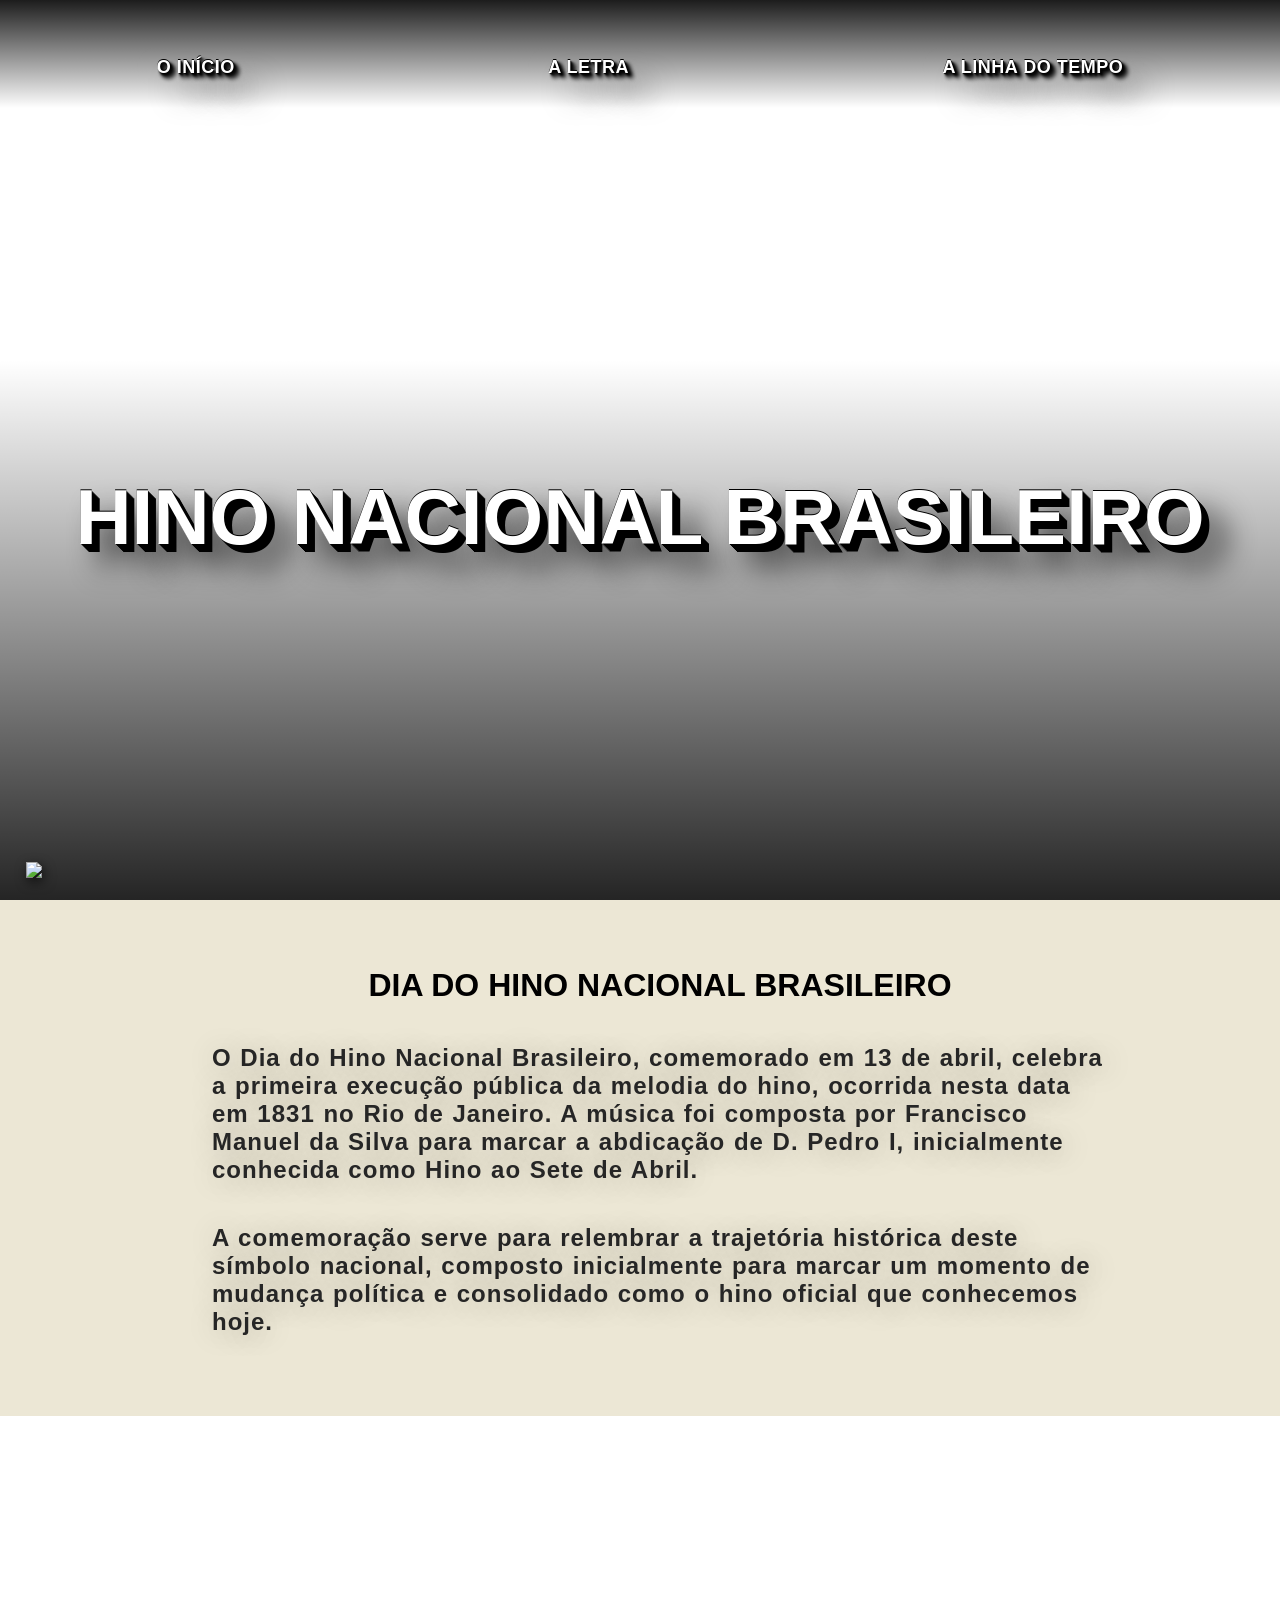
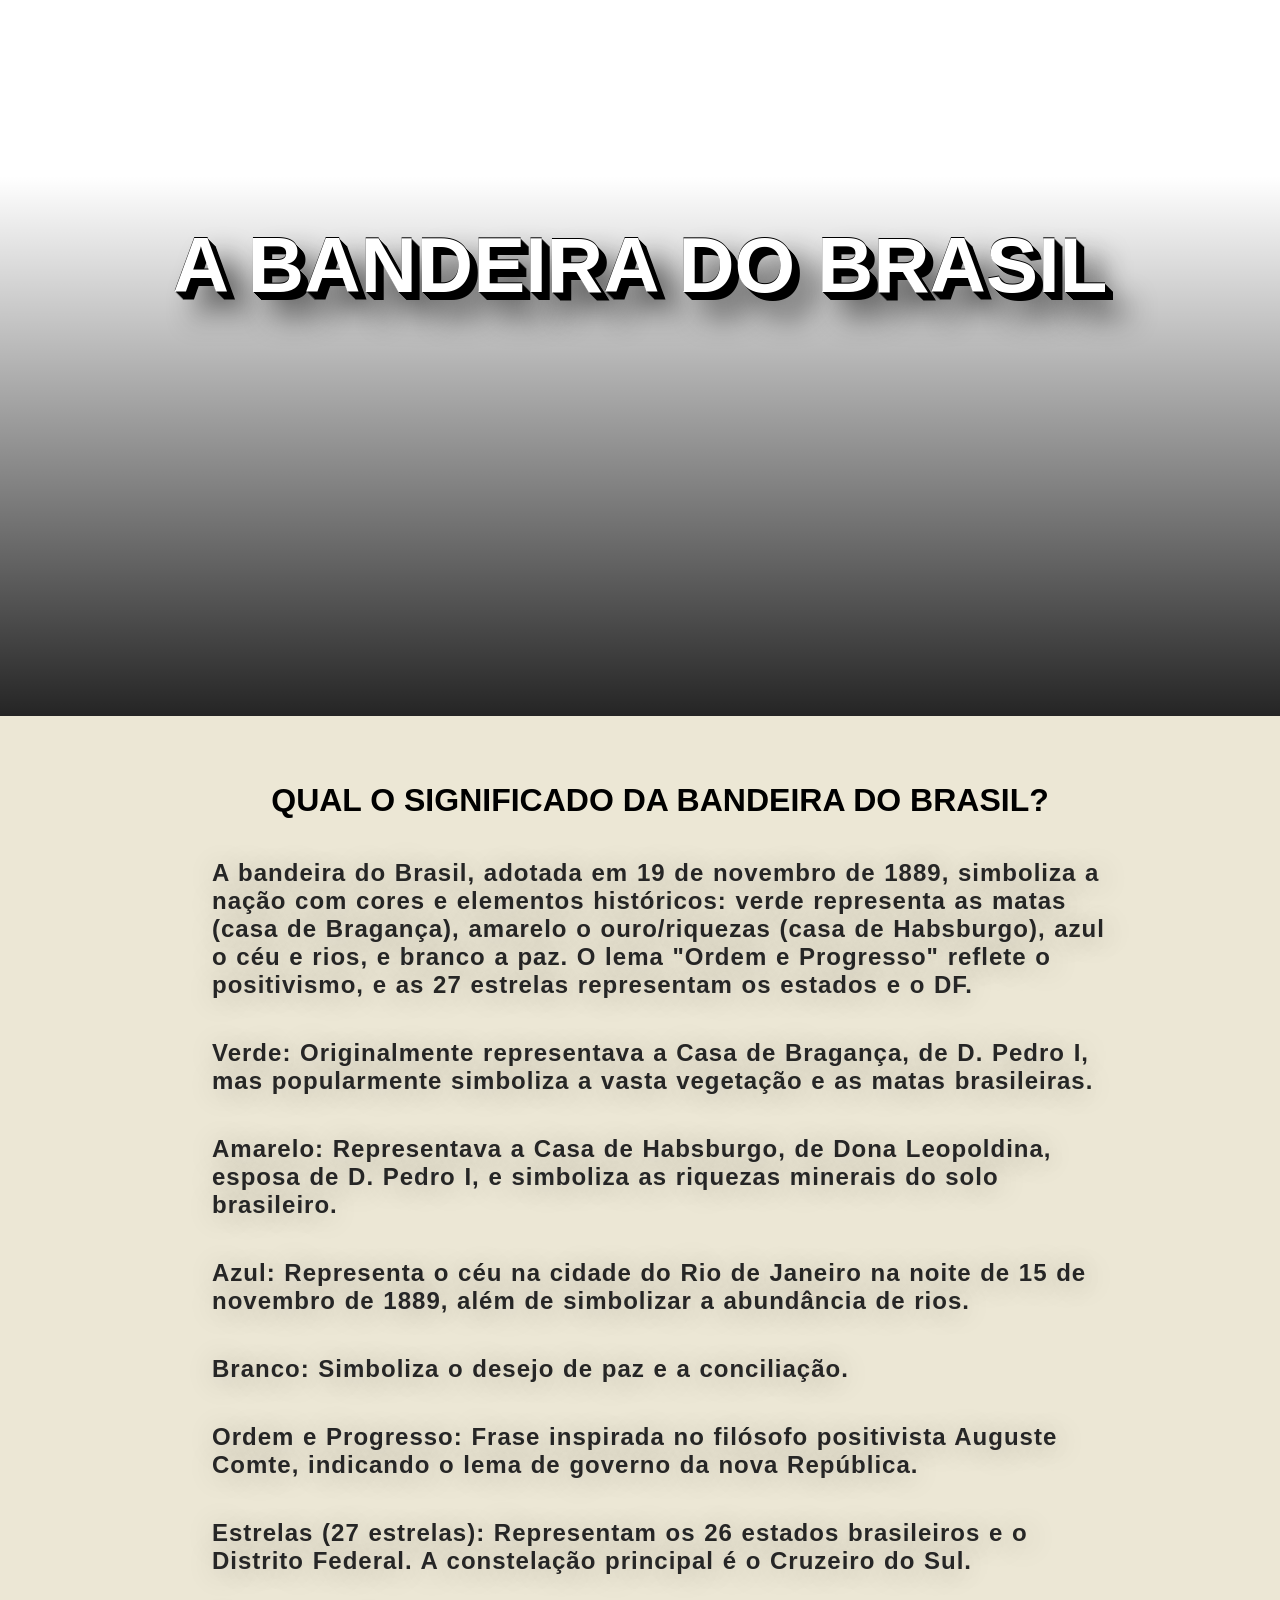
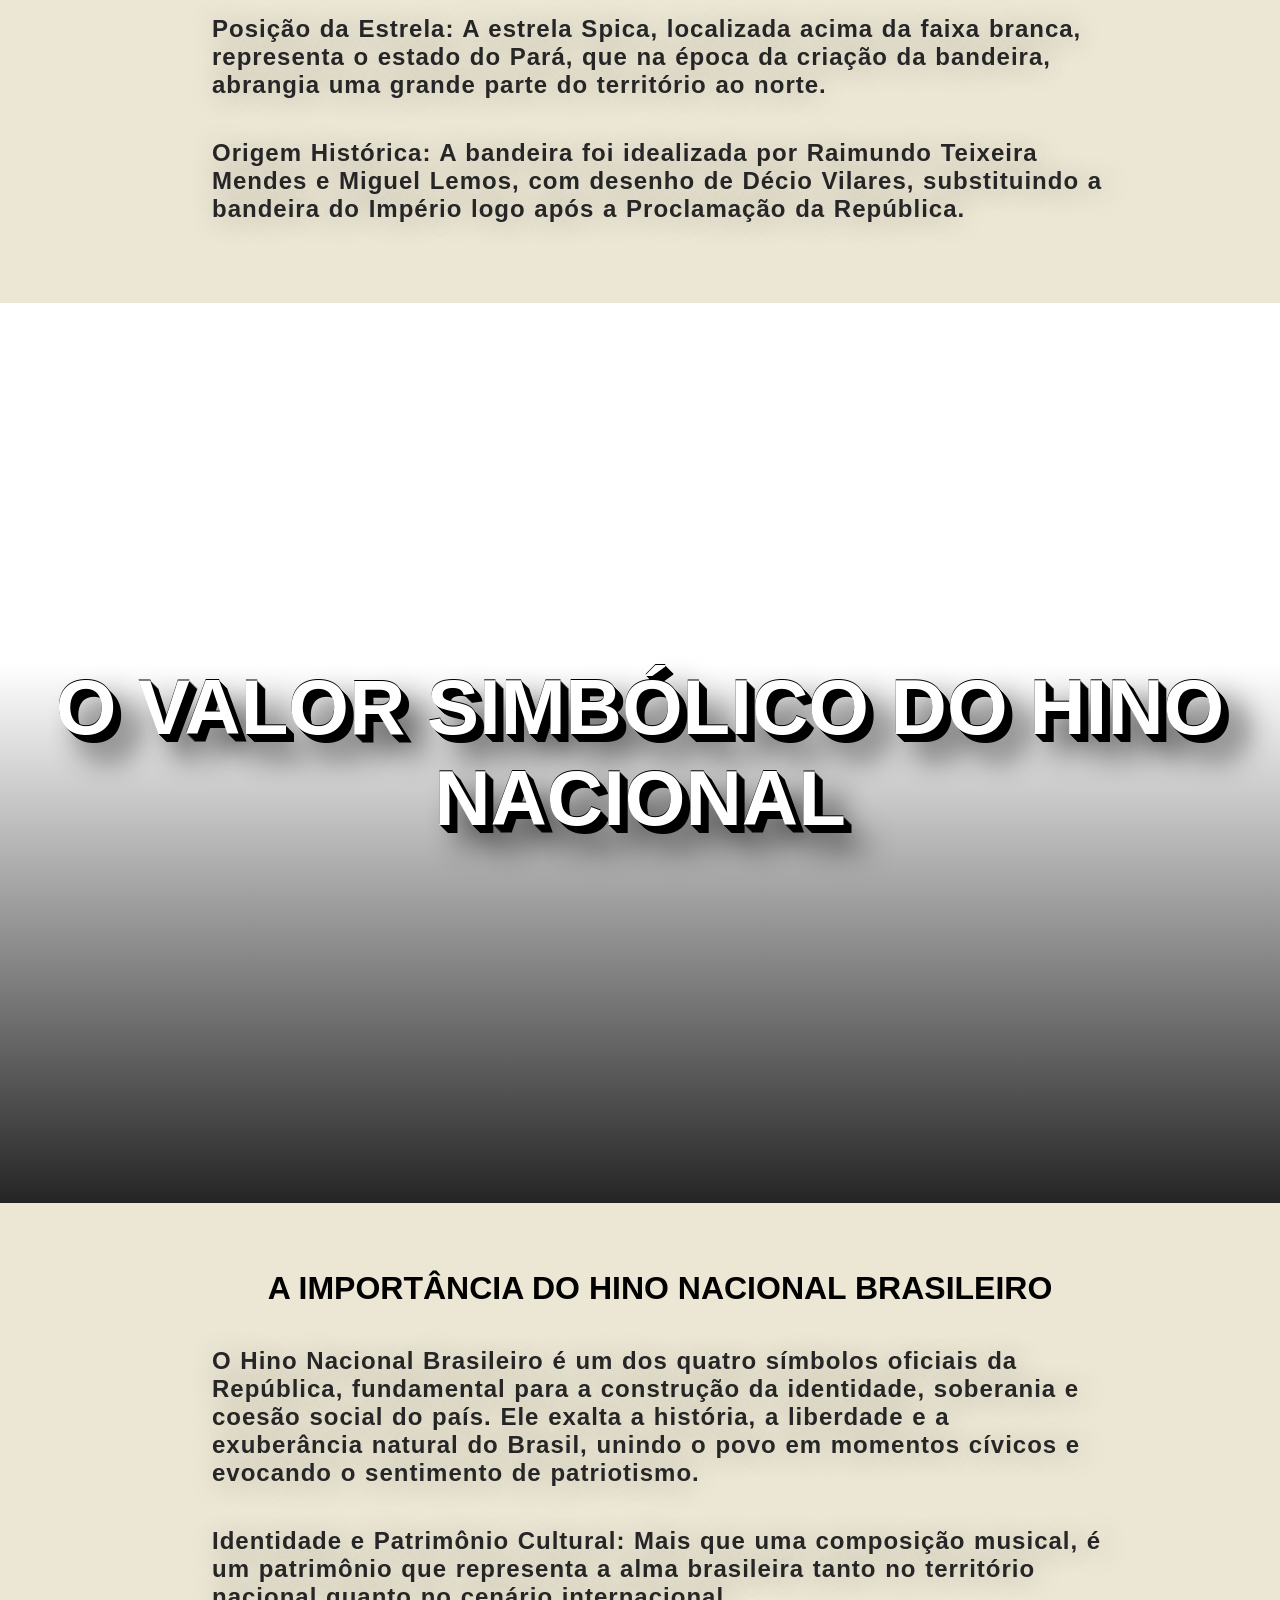
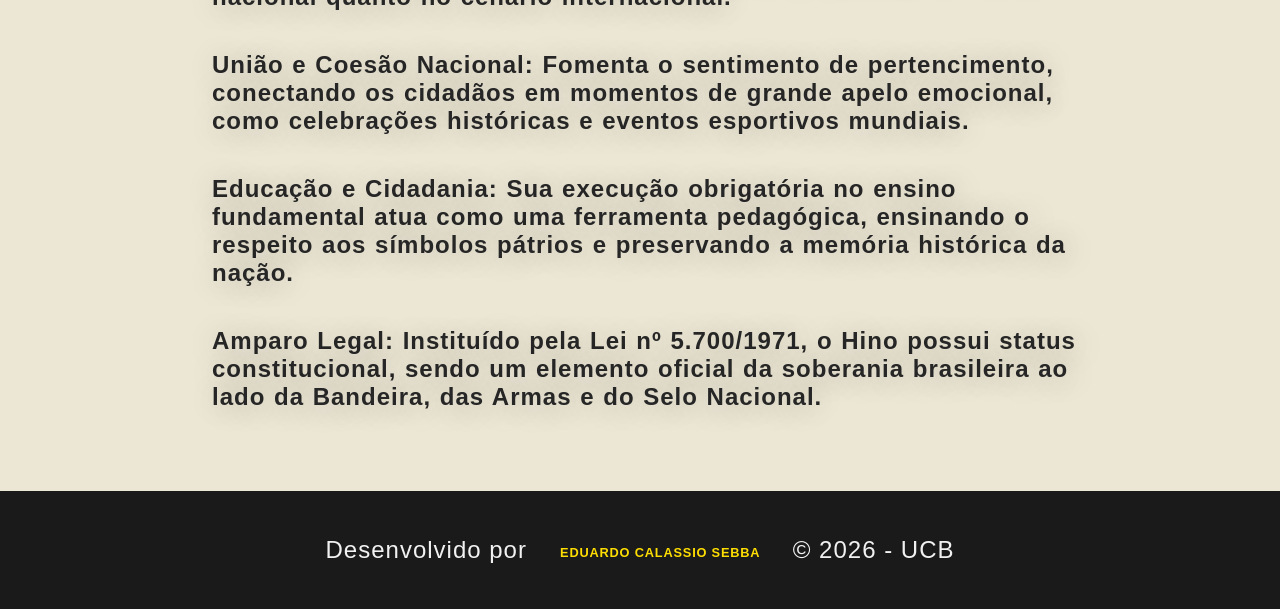
==== index.html @ aea3772c "first commit" ====
<!DOCTYPE html>
<html lang="en">

<head>
    <meta charset="UTF-8">
    <meta name="viewport" content="width=device-width, initial-scale=1.0">
    <title>Document</title>
    <link rel="stylesheet" href="hinov2.css">
</head>

<body>
    <a href="index.html" class="logo-link">
        <img src="images/logo.png" class="logo">
    </a>

    <div class="wrapper">


        <main>

            <section class="module parallax parallax-1">
                <nav>
                    <a href="index.html">O início</a>
                    <a href="hinoletra.html">A letra</a>
                    <a href="timeline.html">A linha do tempo</a>
                </nav>



                <h1>hino nacional brasileiro</h1>
            </section>
            <section class="module content">
                <div class="container">
                    <h2>Dia do Hino Nacional Brasileiro</h2>
                    <p>
                        O Dia do Hino Nacional Brasileiro, comemorado em 13 de abril, celebra a primeira execução
                        pública da melodia do hino, ocorrida nesta data em 1831 no Rio de Janeiro. A música foi composta
                        por Francisco Manuel da Silva para marcar a abdicação de D. Pedro I, inicialmente conhecida como
                        Hino ao Sete de Abril.
                    </p>
                    <p>
                        A comemoração serve para relembrar a trajetória histórica deste símbolo nacional, composto
                        inicialmente para marcar um momento de mudança política e consolidado como o hino oficial que
                        conhecemos hoje.
                    </p>


                </div>
            </section>

            <section class="module parallax parallax-2">
                <h1>A bandeira do Brasil</h1>

            </section>

            <section class="module content">
                <div class="container">
                    <h2>Qual o significado da bandeira do brasil?</h2>
                    <p>
                        A bandeira do Brasil, adotada em 19 de novembro de 1889, simboliza a nação com cores e elementos
                        históricos: verde representa as matas (casa de Bragança), amarelo o ouro/riquezas (casa de
                        Habsburgo), azul o céu e rios, e branco a paz. O lema "Ordem e Progresso" reflete o positivismo,
                        e as 27 estrelas representam os estados e o DF.
                    </p>
                    <p>
                        Verde: Originalmente representava a Casa de Bragança, de D. Pedro I, mas popularmente simboliza
                        a vasta vegetação e as matas brasileiras.
                    </p>
                    <p>
                        Amarelo: Representava a Casa de Habsburgo, de Dona Leopoldina, esposa de D. Pedro I, e simboliza
                        as riquezas minerais do solo brasileiro.
                    </p>
                    <p>
                        Azul: Representa o céu na cidade do Rio de Janeiro na noite de 15 de novembro de 1889, além de
                        simbolizar a abundância de rios.
                    </p>
                    <p>
                        Branco: Simboliza o desejo de paz e a conciliação.
                    </p>
                    <p>
                        Ordem e Progresso: Frase inspirada no filósofo positivista Auguste Comte, indicando o lema de
                        governo da nova República.
                    </p>
                    <p>
                        Estrelas (27 estrelas): Representam os 26 estados brasileiros e o Distrito Federal. A
                        constelação principal é o Cruzeiro do Sul.
                    </p>
                    <p>
                        Posição da Estrela: A estrela Spica, localizada acima da faixa branca, representa o estado do
                        Pará, que na época da criação da bandeira, abrangia uma grande parte do território ao norte.
                    </p>
                    <p>
                        Origem Histórica: A bandeira foi idealizada por Raimundo Teixeira Mendes e Miguel Lemos, com
                        desenho de Décio Vilares, substituindo a bandeira do Império logo após a Proclamação da
                        República.
                    </p>
                </div>
            </section>

            <section class="module parallax parallax-3">
                <h1>O Valor Simbólico do Hino Nacional</h1>
            </section>

            <section class="module content">
                <div class="container">
                    <h2>A importância do hino nacional brasileiro</h2>
                    <p>
                        O Hino Nacional Brasileiro é um dos quatro símbolos oficiais da República, fundamental para a
                        construção da identidade, soberania e coesão social do país. Ele exalta a história, a liberdade
                        e a exuberância natural do Brasil, unindo o povo em momentos cívicos e evocando o sentimento de
                        patriotismo.
                    </p>
                    <p>
                        Identidade e Patrimônio Cultural: Mais que uma composição musical, é um patrimônio que
                        representa a alma brasileira tanto no território nacional quanto no cenário internacional.
                    </p>
                    <p>
                        União e Coesão Nacional: Fomenta o sentimento de pertencimento, conectando os cidadãos em
                        momentos de grande apelo emocional, como celebrações históricas e eventos esportivos mundiais.
                    </p>
                    <p>
                        Educação e Cidadania: Sua execução obrigatória no ensino fundamental atua como uma ferramenta
                        pedagógica, ensinando o respeito aos símbolos pátrios e preservando a memória histórica da
                        nação.
                    </p>
                    <p>
                        Amparo Legal: Instituído pela Lei nº 5.700/1971, o Hino possui status constitucional, sendo um
                        elemento oficial da soberania brasileira ao lado da Bandeira, das Armas e do Selo Nacional.
                    </p>

                </div>
            </section>

            <footer class="footer">

                <p>Desenvolvido por <strong>Eduardo Calassio Sebba</strong> &copy; 2026 - UCB</p>
            </footer>
            
        </main>
    </div>

</body>

</html>
---- hinov2.css ----
body {
    margin: 0;
    padding: 0;
    color: #242424;
    font-family: sans-serif;
    word-wrap: break-word;
    overflow-wrap: break-word;
}

h1,
h2,
h3,
h4,
h5,
h6 {
    font-family: arial;
    font-weight: 900;
    color: #000;
}

.wrapper {
    width: 100%;
    margin: 0 auto;
}

main {
    display: block;
    background-color: #fff;
}

.container {
    width: 70% !important;
    margin-left: 15%;
    margin-right: 15%;
    padding: 0 20px;
}

section.module p {
    font-family: arial;
    font-weight: 600;
    font-size: 24px;
    margin-bottom: 40px;
    text-shadow: 0 13.36px 8.896px #000000, 0 -2px 1px #000000;
    color: #262626;
    word-spacing: 1px;
    letter-spacing: 1px;
    text-shadow: 3px 3px 30px rgba(0, 0, 0, 0.303);
}

section.module:last-child {
    margin-bottom: 0;
}

section.module h2 {
    margin-bottom: 40px;
    font-size: 32px;
    text-align: center;
    text-transform: uppercase;
}

section.module.content {
    padding: 40px 0;
    background-color: #ece7d5;
}

section.module.parallax {
    display: flex;
    flex-wrap: wrap;
    justify-content: center;
    height: 100vh !important;
    width: 100%;
    position: relative;
    overflow: hidden;
    background-position: 50% 50%;
    background-repeat: no repeat;
    background-attachment: fixed;
    background-size: cover;
    -webkit-background-size: cover;
}

section.module.parallax-2 {
    display: flex;
    flex-wrap: wrap;
    justify-content: center;
    align-items: center;
    height: 100vh !important;
    width: 100%;
    position: relative;
    overflow: hidden;
    background-position: 50% 50%;
    background-repeat: no repeat;
    background-attachment: fixed;
    background-size: cover;
    -webkit-background-size: cover;
}

section.module.parallax-3 {
    display: flex;
    flex-wrap: wrap;
    justify-content: center;
    align-items: center;
    height: 100vh !important;
    width: 100%;
    position: relative;
    overflow: hidden;
    background-position: 50% 50%;
    background-repeat: no repeat;
    background-attachment: fixed;
    background-size: cover;
    -webkit-background-size: cover;
}

section.module.parallax:after {
    content: "";
    height: 100%;
    width: 100%;
    position: absolute;
    z-index: 8;
    background: linear-gradient(to bottom, rgba(0, 0, 0, 0) 0, rgba(0, 0, 0, 0) 40%, #000 110%);
}

section.module.parallax-1 {
    background-image: url(images/redentor.jpg);
}

section.module.parallax-2 {
    background-image: url(images/flag.jpg);
}

section.module.parallax-3 {
    background-image: url(images/amazonia.jpg);
}

section.module.parallax h1 {
    color: #ffffff;
    text-align: center;
    font-size: 78px;
    z-index: 50;
    text-transform: uppercase;
    text-shadow:
        0 -1px 0 #000000,
        1px 1px 0 #000000,
        2px 2px 0 #000000,
        3px 3px 0 #000000,
        4px 4px 0 #000000,
        5px 5px 0 #000000,
        6px 6px 0 #000000,
        7px 7px 0 #000000,
        8px 8px 0 #000000,
        22px 22px 30px rgba(0, 0, 0, 0.9);
}

nav {
    display: flex;
    flex-direction: row;
    background: transparent linear-gradient(to top, rgba(0, 0, 0, 0) 0, rgba(0, 0, 0, 0) 20%, #000 110%);
    ;
    position: relative;
    top: 0;
    left: 0;
    width: 100%;
    height: 15vh;
    display: flex;
    justify-content: center;
    align-items: center;
    z-index: 1000;
}

nav a {
    font-family: arial;
    font-weight: 900;
    position: relative;
    display: inline-block;
    text-align: center;
    text-decoration: none;
    text-transform: uppercase;
    position: relative;
    color: #ffffff;
    text-shadow:
        0 -1px 0 #000000,
        1px 1px 1px #000000,
        2px 2px 2px #000000,
        3px 3px 3px #000000,
        4px 4px 4px #000000,
        5px 5px 5px #000000,
        22px 22px 30px rgba(0, 0, 0, 0.9);
    font-size: 18px;
    letter-spacing: 0.5px;
    width: max-content;
    border-radius: 25px;
    display: block;
    margin: 0 auto;
    transition: transform 0.4s ease, color 0.4s ease, backdrop-filter 0.8s ease;
    backdrop-filter: blur(0px);
    padding: 10px 20px;
    z-index: 500;
}

nav a:after {
    content: "";
    position: absolute;
    background-color: rgb(255, 255, 255);
    height: 1px;
    border-radius: 50px;
    width: 0;
    left: 0%;
    box-shadow: 0 0 10px rgba(0, 0, 0, 0.7);
    transition: 0.4s ease;
    bottom: 0px;
    backdrop-filter: blur(0px);
}

nav a:before {
    content: "";
    position: absolute;
    top: 0px;
    right: 0%;
    width: 0%;
    height: 1px;
    border-radius: 50px;
    background-color: rgb(255, 255, 255);
    transition: 0.4s ease;
    bottom: 0px;
}

nav a:hover {
    transform: scale(1.1);
}

nav a:hover:before {
    width: 100%;
}

nav a:hover:after {
    width: 100%;
}

a.logo-link {
    position: fixed;
    bottom: 2%;
    left: 2%;
    z-index: 9999;
    text-decoration: none;
}

.logo {
    width: 160px;
    height: auto;
    filter: drop-shadow(2px 4px 6px rgba(0, 0, 0, 0.7));
    transition: all 0.4s ease;
}

.logo:hover {
    transform: scale(1.2);
    filter: drop-shadow(3px 6px 10px rgba(0, 0, 0, 0.9));
}
.footer {
    background-color: #1a1a1a;
    color: #f1f1f1;
    padding: 40px 0;
    text-align: center;
    font-family: 'Raleway', sans-serif;
}

.footer p {
    margin: 5px 0;
    font-size: 24px;
    letter-spacing: 1px;
    text-align: center;
}

.footer strong {
    color: #fedd00;
    text-transform: uppercase;
    scale: 0.8;
    transition: all 0.4s ease, all 0.4s ease;
    display: inline-block;
    font-size: 1rem;
    
}

.footer strong:hover {
    transform: scale(1.2);
    text-shadow: 0 0 10px rgba(254, 221, 0, 0.5);
    margin: 0 15px;
    cursor: default;
    font-size: 1.4rem;
}
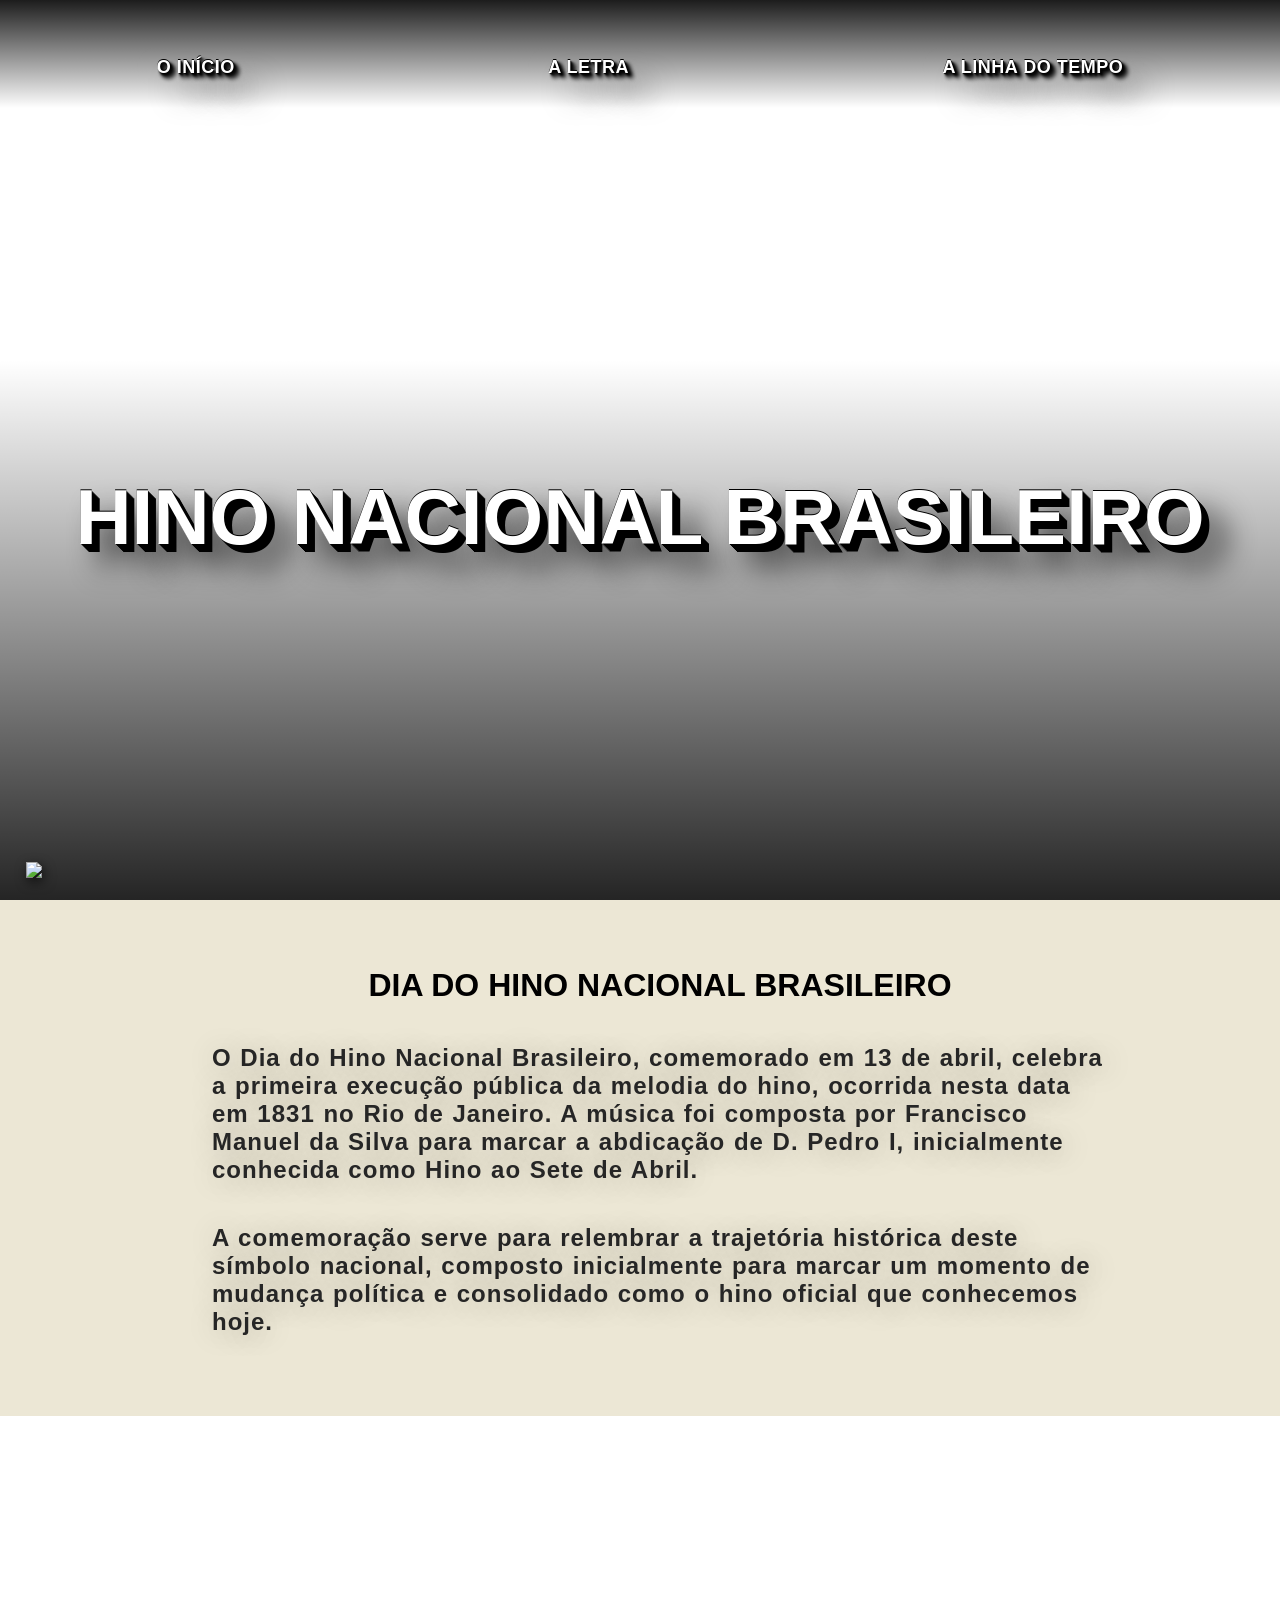
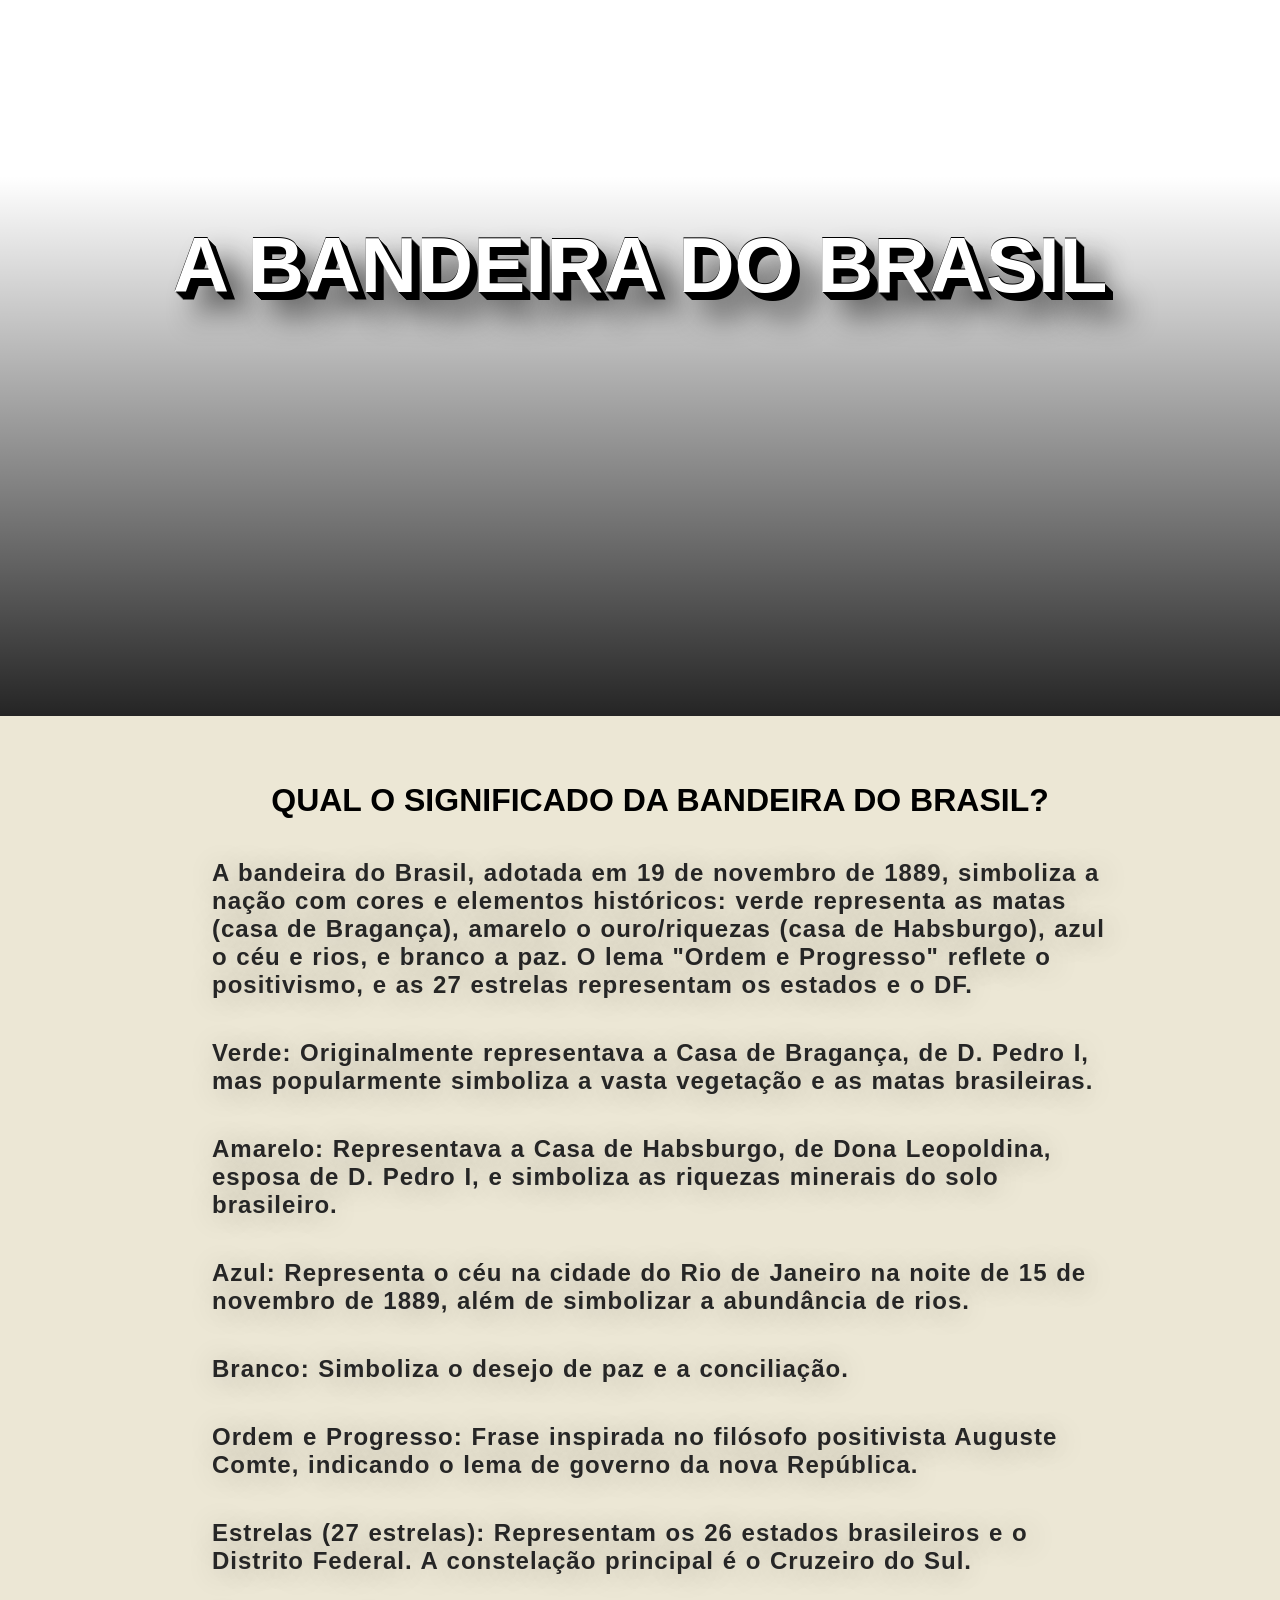
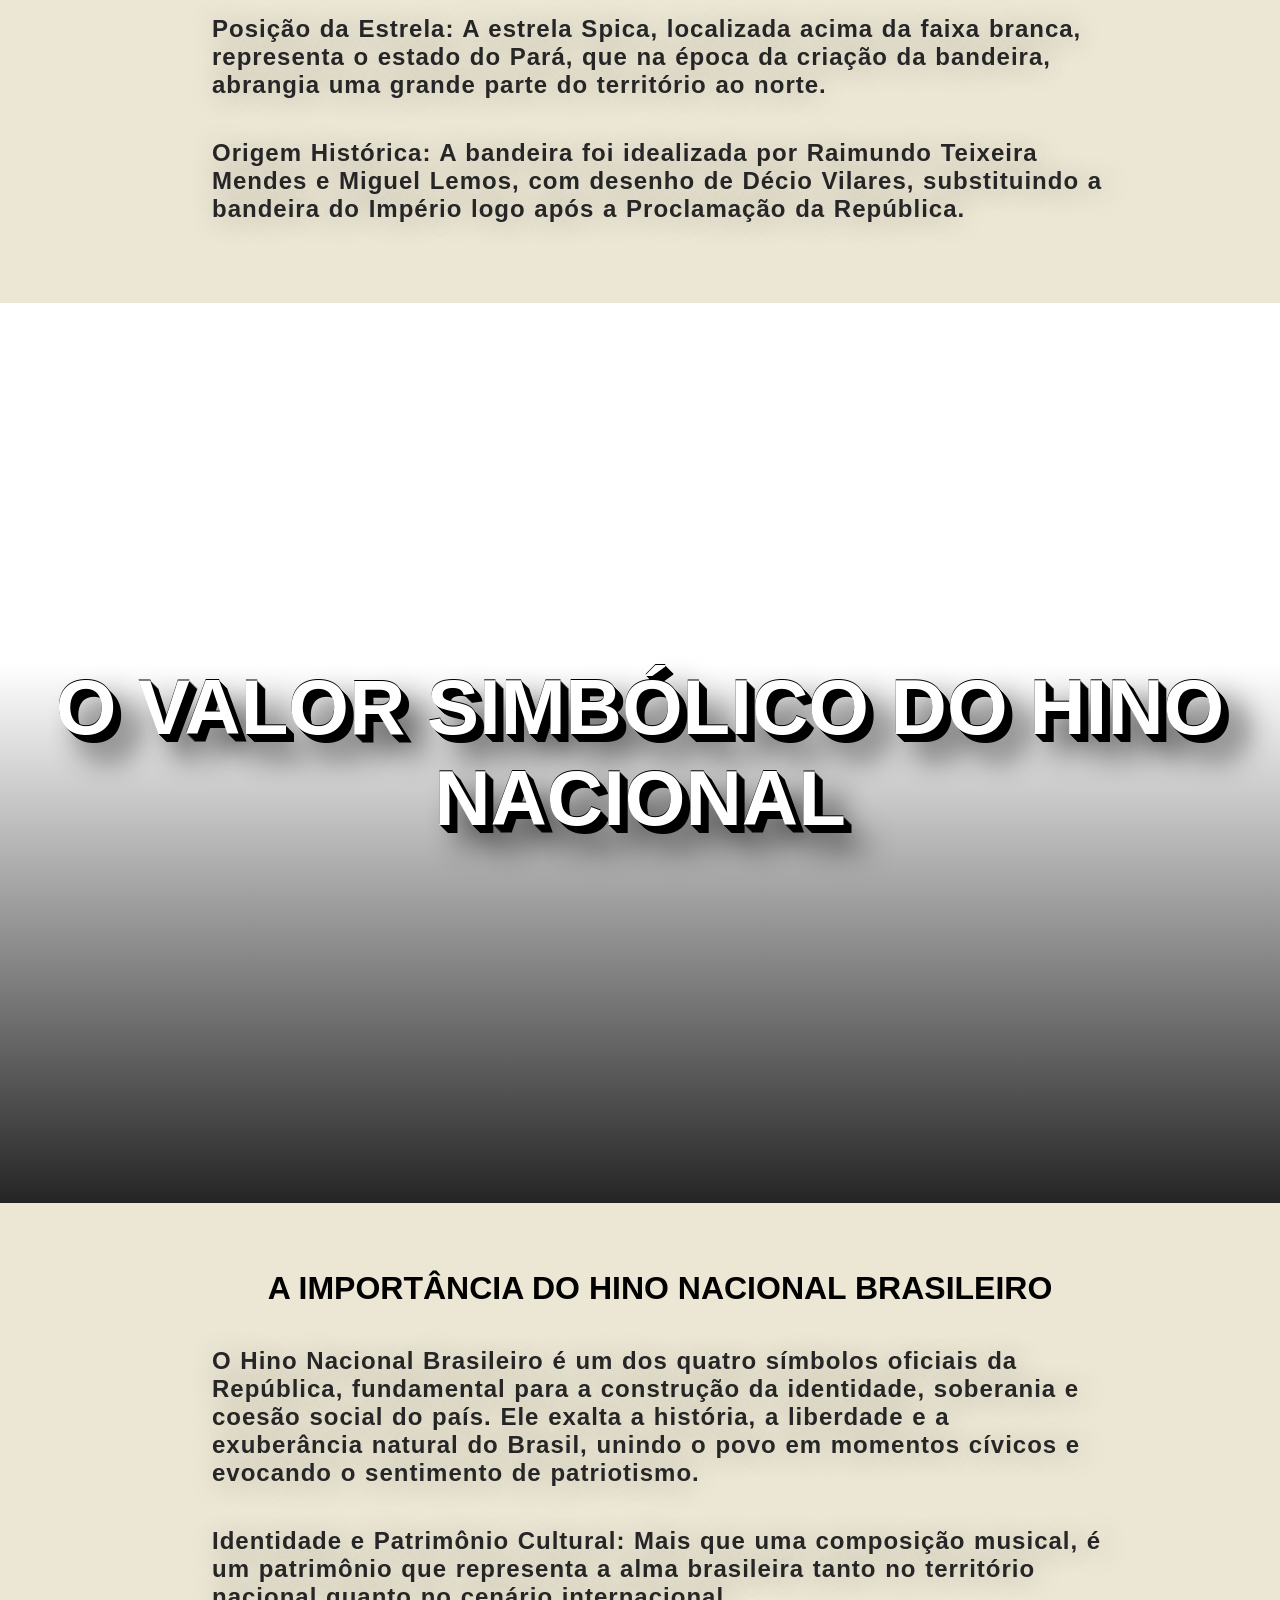
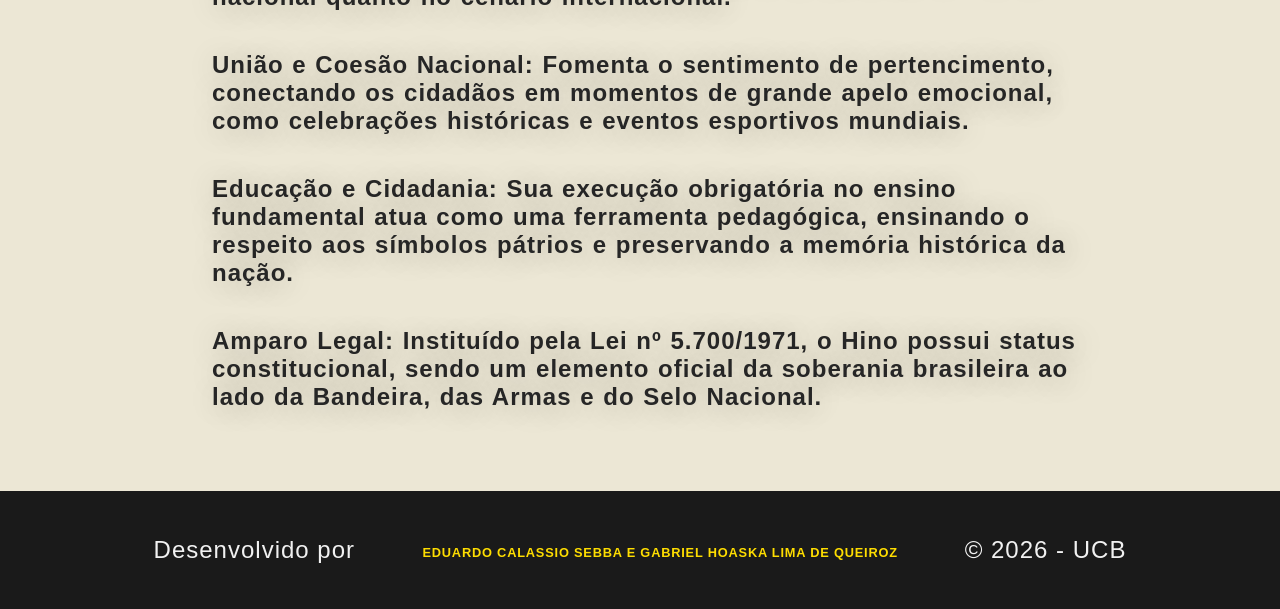
==== commit abd82832: "few changes" ====
--- a/index.html
+++ b/index.html
@@ -133,9 +133,10 @@
 
             <footer class="footer">
 
-                <p>Desenvolvido por <strong>Eduardo Calassio Sebba</strong> &copy; 2026 - UCB</p>
+                <p>Desenvolvido por <strong>Eduardo Calassio Sebba e Gabriel Hoaska Lima de Queiroz</strong> &copy; 2026
+                    - UCB</p>
             </footer>
-            
+
         </main>
     </div>
 
--- a/hinov2.css
+++ b/hinov2.css
@@ -154,7 +154,6 @@
     display: flex;
     flex-direction: row;
     background: transparent linear-gradient(to top, rgba(0, 0, 0, 0) 0, rgba(0, 0, 0, 0) 20%, #000 110%);
-    ;
     position: relative;
     top: 0;
     left: 0;
@@ -254,6 +253,7 @@
     transform: scale(1.2);
     filter: drop-shadow(3px 6px 10px rgba(0, 0, 0, 0.9));
 }
+
 .footer {
     background-color: #1a1a1a;
     color: #f1f1f1;
@@ -276,7 +276,7 @@
     transition: all 0.4s ease, all 0.4s ease;
     display: inline-block;
     font-size: 1rem;
-    
+
 }
 
 .footer strong:hover {
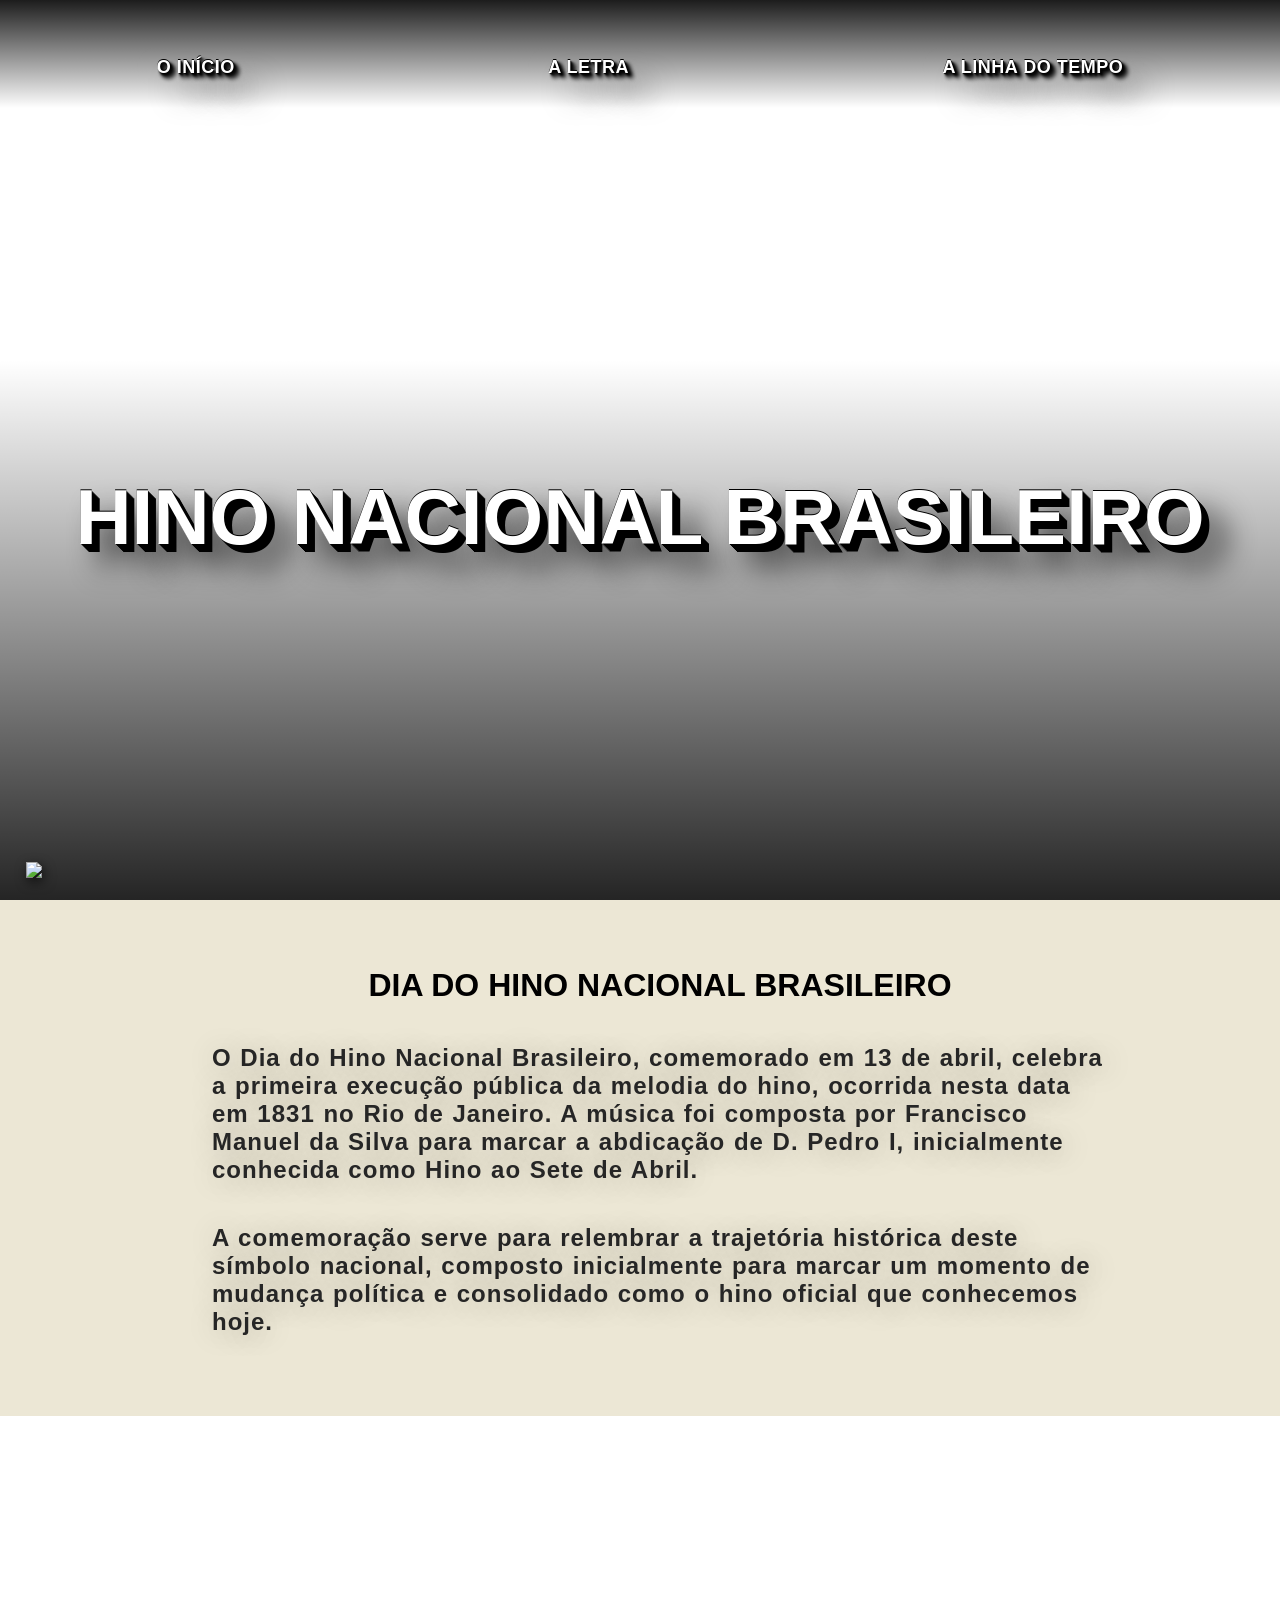
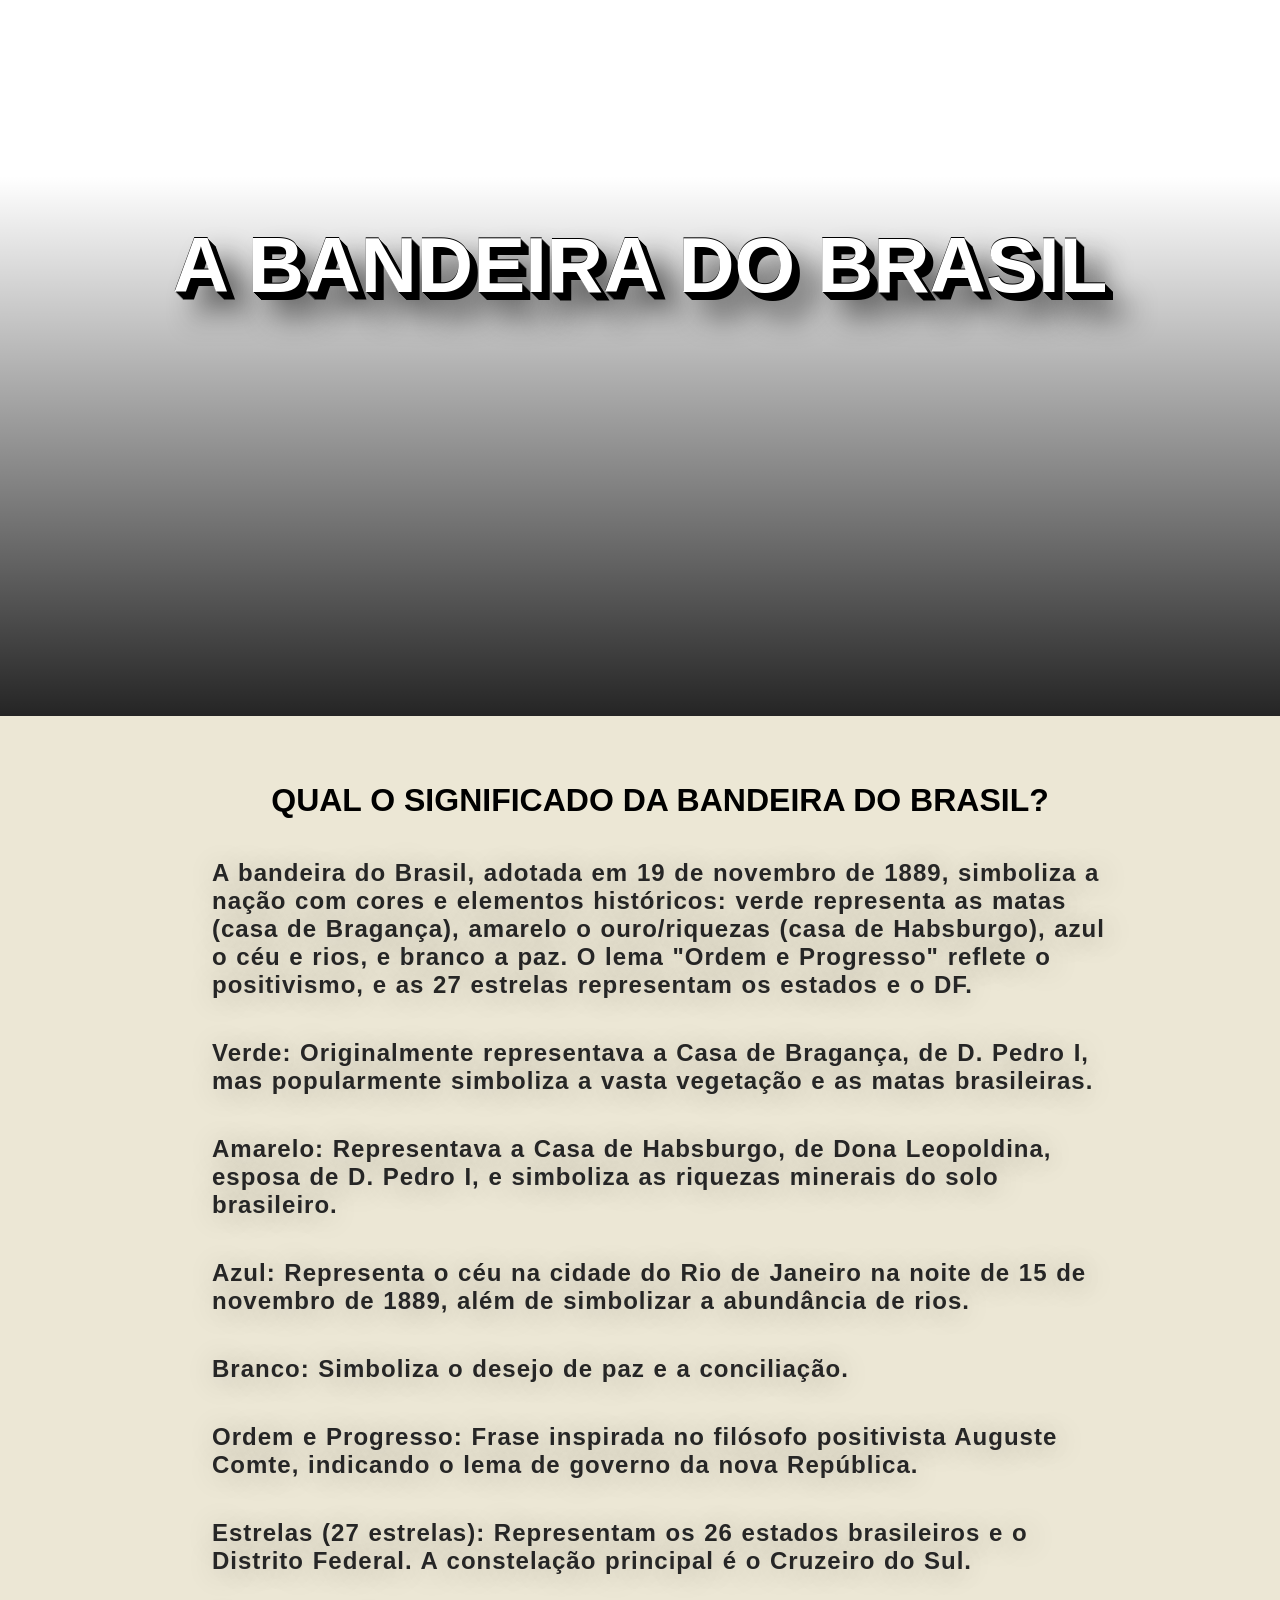
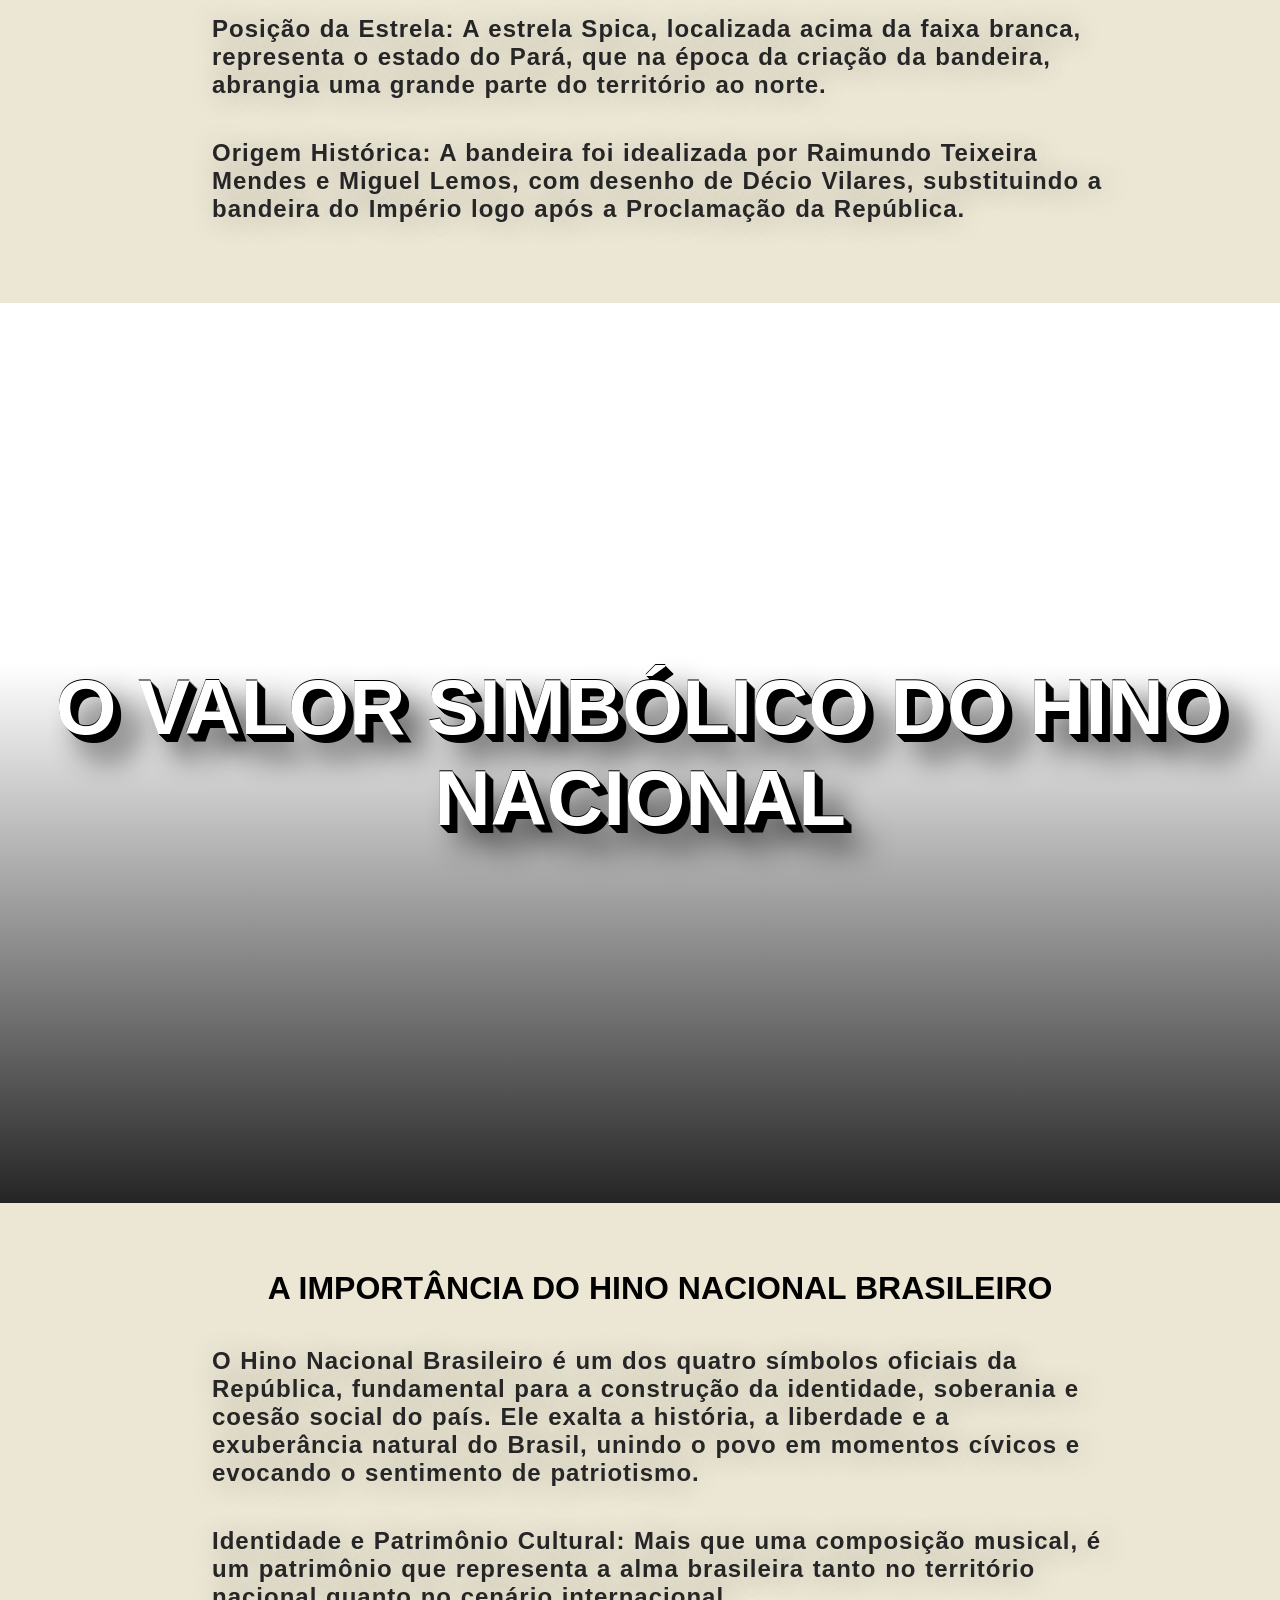
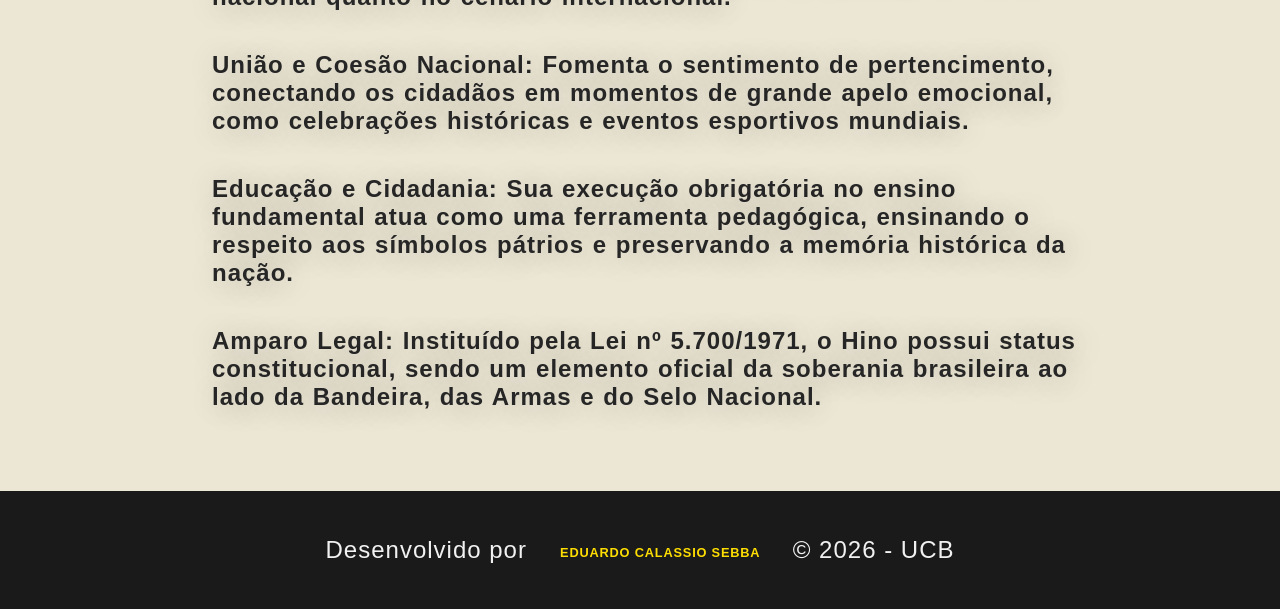
==== commit efe3984d: "html change" ====
--- a/index.html
+++ b/index.html
@@ -4,7 +4,7 @@
 <head>
     <meta charset="UTF-8">
     <meta name="viewport" content="width=device-width, initial-scale=1.0">
-    <title>Document</title>
+    <title>Hino Nacional</title>
     <link rel="stylesheet" href="hinov2.css">
 </head>
 
@@ -133,7 +133,7 @@
 
             <footer class="footer">
 
-                <p>Desenvolvido por <strong>Eduardo Calassio Sebba e Gabriel Hoaska Lima de Queiroz</strong> &copy; 2026
+                <p>Desenvolvido por <strong>Eduardo Calassio Sebba</strong> &copy; 2026
                     - UCB</p>
             </footer>
 
